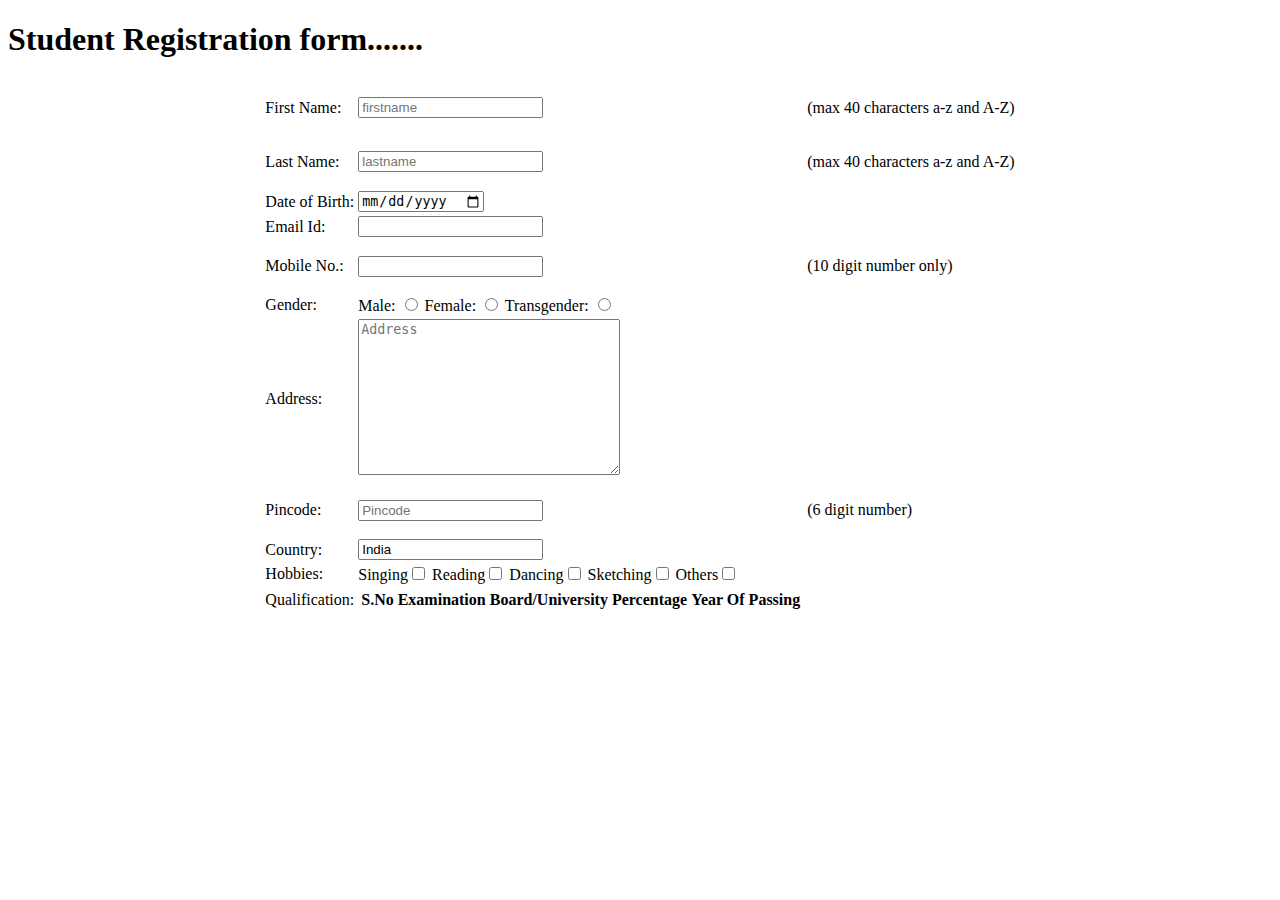
==== HTML/project1/index.html @ cc3cbf20 "Another Succesfull commit" ====
<!DOCTYPE html>
<html lang="en">
<head>
    <meta charset="UTF-8">
    <meta name="viewport" content="width=device-width, initial-scale=1.0">
    <title>Registration Form</title>
</head>
<body>
    <h1>Student Registration form.......</h1>


    <table align="center">
        <tr>
            <td><label for="firstname">First Name: </label></td>
            <td>
                <input type="text" placeholder="firstname" name="firstname" id="firstname" maxlength="40">
            </td>
            <td><p>(max 40 characters a-z and A-Z)</p></td>
        </tr>

        <tr>
            <td><label for="lastname">Last Name: </label></td>
            <td>
                <input type="text" placeholder="lastname" name="lastname" id="lastname" maxlength="40">
            </td>
            <td><p>(max 40 characters a-z and A-Z)</p></td>
        </tr>
        <tr>
            <td><label for="dob">Date of Birth: </label></td>
            <td>
                <input type="date" name="dob" id="dob">
            </td>
        </tr>

        <tr>
            <td><label for="emailid">Email Id: </label></td>
            <td>
                <input type="email" name="emailid" id="emailid">
            </td>
        </tr>

        <tr>
            <td><label for="mobile">Mobile No.: </label></td>
            <td>
                <input type="number" name="mobile id="mobile" maxlength="10">
            </td>
            <td><p>(10 digit number only)</p></td>
        </tr>
        <tr>
            <td><label for="gender">Gender: </label></td>
            <td> Male: <input type="radio" name="gender" value="Male">
            Female: <input type="radio" name="gender" id="Female">
            Transgender: <input type="radio" name ="gender" id="transgender"> </td>
        </tr>
        <tr>
            <td><label for="address">Address: </label></td>
            <td><textarea name="address" id="address" cols="30" rows="10" placeholder="Address"></textarea> </td>
        </tr>
        <tr>
        <tr>
            <td><label for="pincode">Pincode: </label></td>
            <td><input type="number" name="pincode" id="pincode" placeholder="Pincode" maxlength="6"></td>
            <td><p>(6 digit number)</p></td>
        </tr>
        <tr>
            <td><label for="country">Country: </label></td>
            <td><input type="text" name="country" value="India" id="country" placeholder="country"></td>
        </tr>
        <tr>
            <td>Hobbies: </td>
            <td>Singing<label for="Singing"><input type="checkbox" name="hobbies" value="Singing" id="Singing"></label>
            Reading<label for="Reading"><input type="checkbox" name="hobbies" value="Reading" id="Reading"></label>
            Dancing<label for="Dancing"><input type="checkbox" name="hobbies" value="Dancing" id="Dancing"></label>
            Sketching<label for="Sketching"><input type="checkbox" name="hobbies" value="Sketching" id="Sketching"></label>
            Others<label for="Others"><input type="checkbox" name="hobbies" value="Others" id="Others"></label></td>
        </tr>
        <tr>
            <td>Qualification: </td>
            <td>
                <table>
                    <thead>
                        <th>S.No</th>
                        <th>Examination</th>
                        <th>Board/University</th>
                        <th>Percentage</th>
                        <th>Year Of Passing</th>
                    </thead>
                </table>
            </td>
        </tr>
    </table>
</body>
</html>
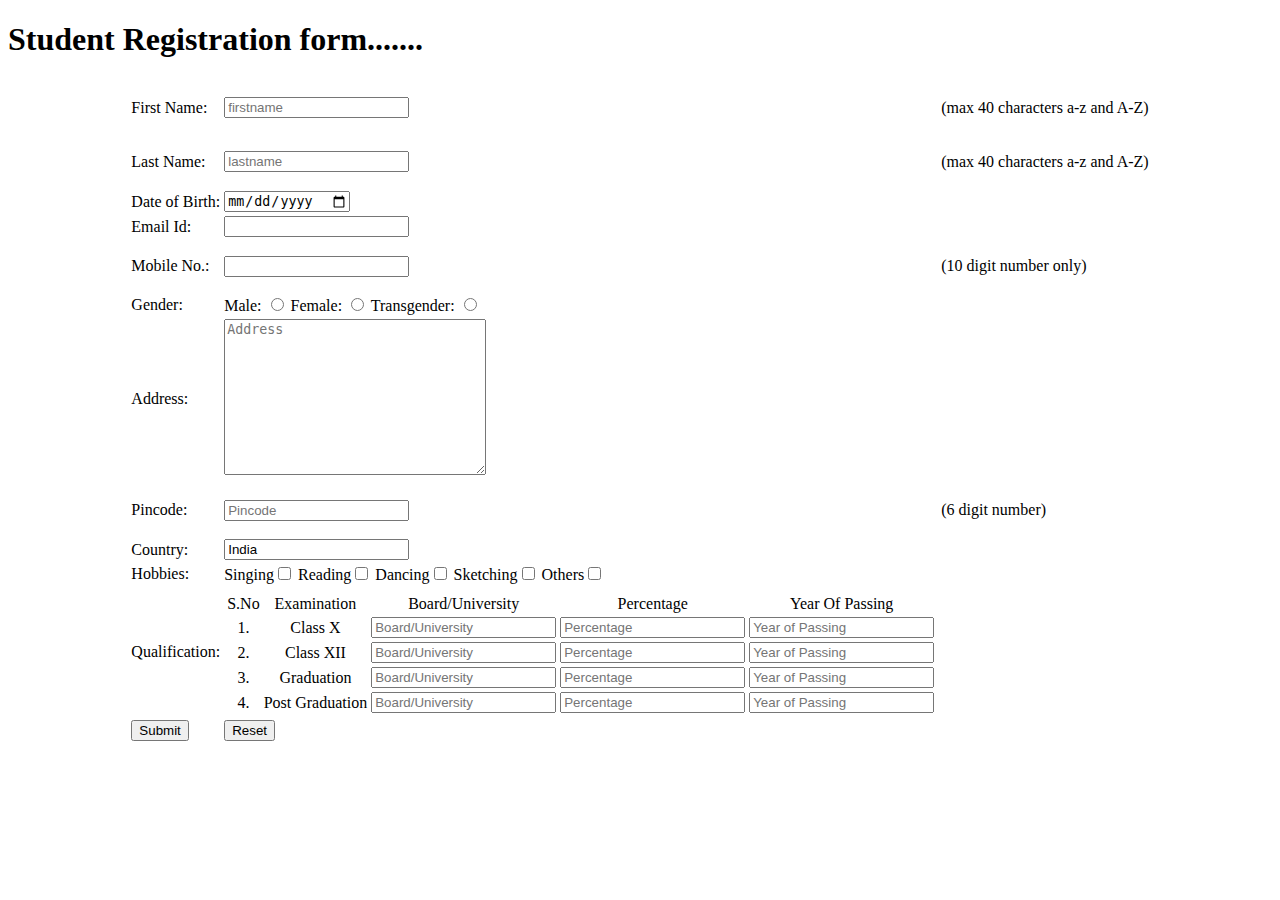
==== commit d132dfd4: "Final submit commit" ====
--- a/HTML/project1/index.html
+++ b/HTML/project1/index.html
@@ -8,7 +8,7 @@
 <body>
     <h1>Student Registration form.......</h1>
 
-
+<form action="">
     <table align="center">
         <tr>
             <td><label for="firstname">First Name: </label></td>
@@ -79,15 +79,55 @@
             <td>
                 <table>
                     <thead>
-                        <th>S.No</th>
-                        <th>Examination</th>
-                        <th>Board/University</th>
-                        <th>Percentage</th>
-                        <th>Year Of Passing</th>
+                        <tr>
+                            <th colspan="5"></th>
+                        </tr>
                     </thead>
+                    <tbody>
+                        <tr>
+                        <td align="center">S.No</td>
+                        <td align="center">Examination</td>
+                        <td align="center">Board/University</td>
+                        <td align="center">Percentage</td>
+                        <td align="center">Year Of Passing</td>
+                        </tr>
+                        <tr>
+                            <td align="center"> 1.</td>
+                            <td align="center"> Class X</td>
+                            <td align="center"> <input type="text" placeholder="Board/University"></td>
+                            <td align="center"> <input type="number" placeholder="Percentage"></td>
+                            <td align="center"> <input type="number" placeholder="Year of Passing"></td>
+                        </tr>
+                        <tr>
+                            <td align="center"> 2.</td>
+                            <td align="center"> Class XII</td>
+                            <td align="center"> <input type="text" placeholder="Board/University"></td>
+                            <td align="center"> <input type="number" placeholder="Percentage"></td>
+                            <td align="center"> <input type="number" placeholder="Year of Passing"></td>
+                        </tr>
+                        <tr>
+                            <td align="center"> 3.</td>
+                            <td align="center"> Graduation</td>
+                            <td align="center"> <input type="text" placeholder="Board/University"></td>
+                            <td align="center"> <input type="number" placeholder="Percentage"></td>
+                            <td align="center"> <input type="number" placeholder="Year of Passing"></td>
+                        </tr>
+                        <tr>
+                            <td align="center"> 4.</td>
+                            <td align="center"> Post Graduation</td>
+                            <td align="center"> <input type="text" placeholder="Board/University"></td>
+                            <td align="center"> <input type="number" placeholder="Percentage"></td>
+                            <td align="center"> <input type="number" placeholder="Year of Passing"></td>
+                        </tr>
+                    </tbody>
                 </table>
             </td>
         </tr>
+        <tr>
+            <td><input type="submit" name="" id=""></td>
+            <td><input type="reset"></td>
+        </tr>
     </table>
+</form>
 </body>
 </html>